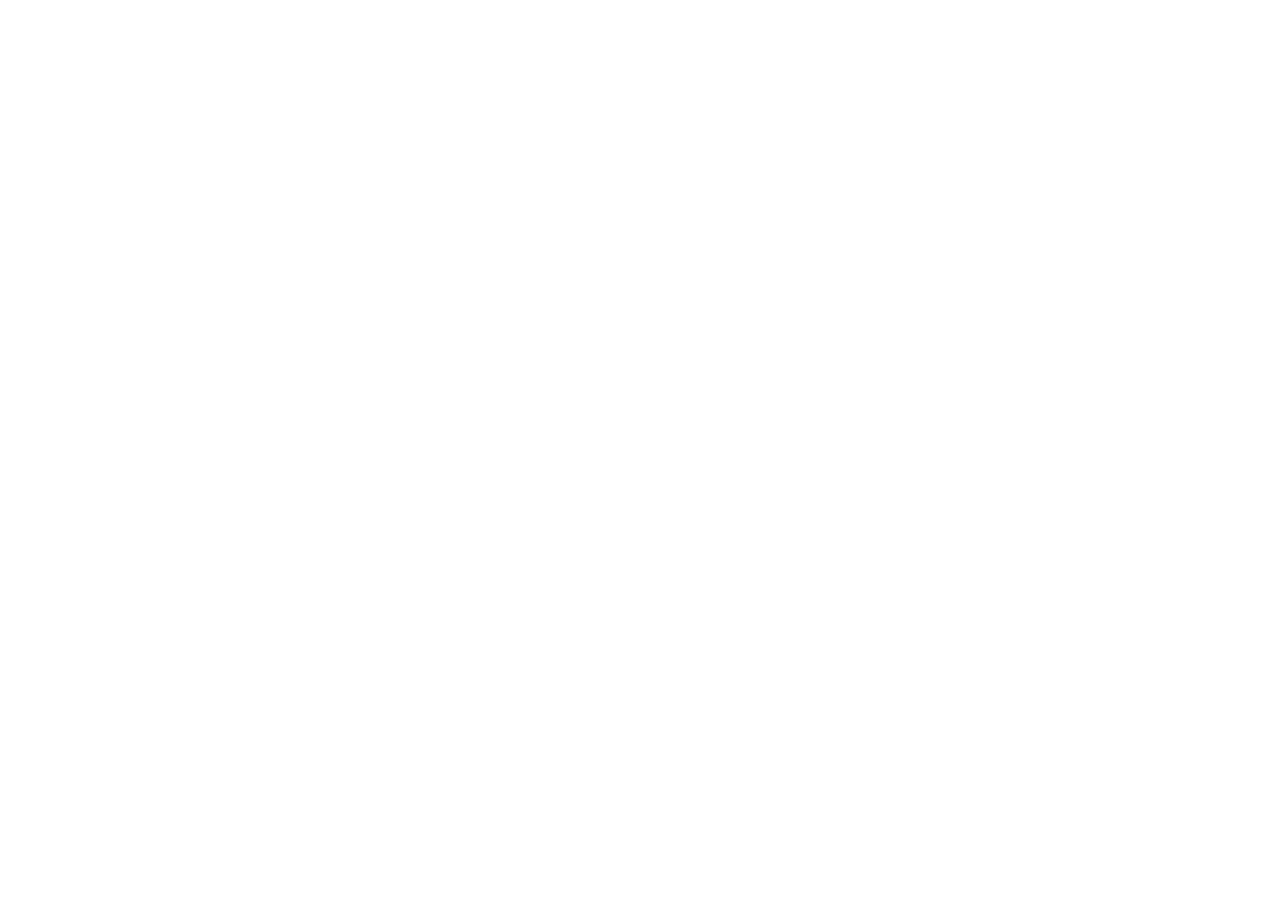
==== index.html @ cc8027e0 "sample resume and index file" ====
<!DOCTYPE html>
<html lang="en" ng-app="myApp">
<head>
    <title>Sample Resume for John Doe</title>
    <meta name="viewport" content="width=device-width, initial-scale=1.0">
    <link rel="stylesheet" href="http://netdna.bootstrapcdn.com/bootstrap/3.0.3/css/bootstrap.min.css">
    <link rel="stylesheet" href="http://www.trevorallred.com/resume-io/app/themes/basic/style.css">

    <!--[if lt IE 9]>
    <script src="http://oss.maxcdn.com/libs/html5shiv/3.7.0/html5shiv.js"></script>
    <script src="http://oss.maxcdn.com/libs/respond.js/1.3.0/respond.min.js"></script>
    <![endif]-->

    <script src="http://ajax.googleapis.com/ajax/libs/angularjs/1.2.9/angular.min.js"></script>
    <script src="http://ajax.googleapis.com/ajax/libs/angularjs/1.2.9/angular-route.min.js"></script>
    <script src="app/js/app.js"></script>
    <script src="app/js/controllers.js"></script>
    <script src="app/js/services.js"></script>
</head>
<body>
<div ng-view></div>

</body>
</html>
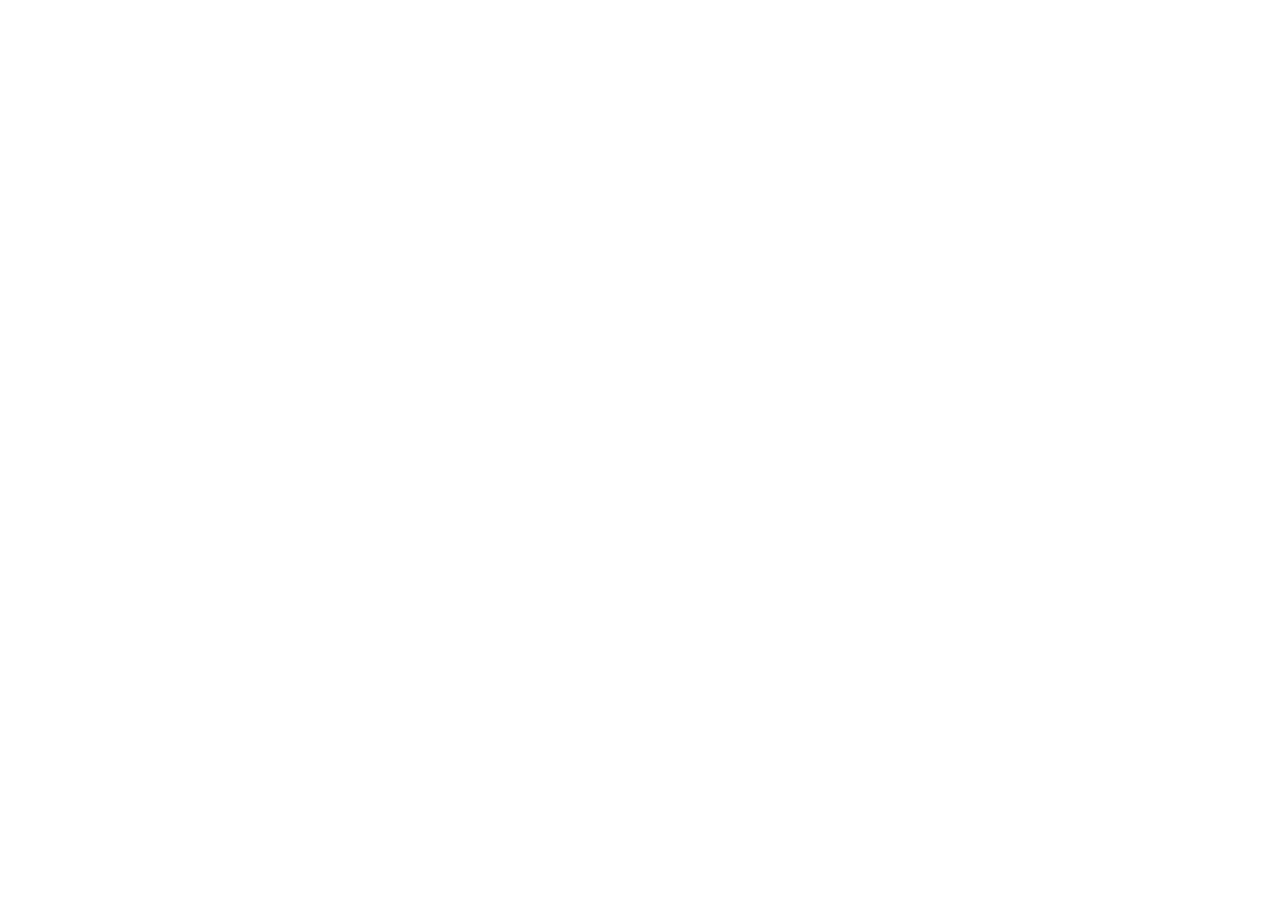
==== commit 6ec9f890: "added environment config" ====
--- a/index.html
+++ b/index.html
@@ -1,24 +1,29 @@
 <!DOCTYPE html>
 <html lang="en" ng-app="myApp">
 <head>
-    <title>Sample Resume for John Doe</title>
-    <meta name="viewport" content="width=device-width, initial-scale=1.0">
-    <link rel="stylesheet" href="http://netdna.bootstrapcdn.com/bootstrap/3.0.3/css/bootstrap.min.css">
-    <link rel="stylesheet" href="http://www.trevorallred.com/resume-io/app/themes/basic/style.css">
+    <title ng-bind="'Resume for ' + $root.title"></title>
+    <meta name="viewport" content="width=device-width, initial-scale=1.0, maximum-scale=1.0, user-scalable=no">
+    <link rel="stylesheet" href="bower_components/bootstrap/dist/css/bootstrap.min.css">
+    <link rel="stylesheet" href="app/themes/basic/style.css">
 
     <!--[if lt IE 9]>
-    <script src="http://oss.maxcdn.com/libs/html5shiv/3.7.0/html5shiv.js"></script>
-    <script src="http://oss.maxcdn.com/libs/respond.js/1.3.0/respond.min.js"></script>
+    <script src="bower_components/html5shiv/html5shiv.js"></script>
+    <script src="bower_components/respond/respond.min.js"></script>
     <![endif]-->
 
-    <script src="http://ajax.googleapis.com/ajax/libs/angularjs/1.2.9/angular.min.js"></script>
-    <script src="http://ajax.googleapis.com/ajax/libs/angularjs/1.2.9/angular-route.min.js"></script>
+    <script src="bower_components/angular/angular.min.js"></script>
+    <script src="bower_components/angular-route/angular-route.min.js"></script>
+    <script src="bower_components/angular-sanitize/angular-sanitize.min.js"></script>
+    <script src="bower_components/angular-bootstrap/ui-bootstrap-tpls.min.js"></script>
+
+    <!--<script src="app/resume-io.min.js"></script>-->
     <script src="app/js/app.js"></script>
     <script src="app/js/controllers.js"></script>
     <script src="app/js/services.js"></script>
+
+    <script src="app/env/dev.js"></script>
 </head>
 <body>
 <div ng-view></div>
-
 </body>
 </html>
--- a/app/themes/basic/style.css
+++ b/app/themes/basic/style.css
@@ -0,0 +1,94 @@
+html, body {
+    height: 100%;
+}
+
+h1, h3 {
+    text-align: center;
+}
+
+div.profile-photo {
+    text-align: center;
+}
+
+div.profile-photo img {
+    width: 100%;
+    max-width: 200px;
+}
+
+img.logo-thumb {
+    max-height: 300px;
+}
+
+.list-group-item {
+    margin-bottom: 3px;
+}
+
+.where .dates, .what .dates {
+    float: right;
+}
+
+.how {
+    padding: 1em;
+    background-color: #f7f7f9;
+    border: 1px solid #e1e1e8;
+    border-radius: 4px;
+    border-left: 3px solid #eee;
+}
+
+.how h3 {
+    float: left;
+    margin: -2px 15px 0px 0px;
+}
+
+.how .badge {
+    margin: 2px;
+}
+
+#wrap {
+    min-height: 100%;
+    height: auto;
+    /* Negative indent footer by it's height */
+    margin: 0 auto -0px;
+    padding: 0 0 60px;
+}
+
+.what .carousel-inner {
+    /* height: 300px; */
+    margin-bottom: 1em;
+}
+
+footer {
+    height: 50px;
+    background-color: #f9f9f9;
+    margin-top: 0px;
+    padding-top: 15px;
+    font-size: 12px;
+    color: gray;
+}
+
+@media (max-width: 767px) {
+    footer {
+        margin-left: -20px;
+        margin-right: -20px;
+        padding-left: 20px;
+        padding-right: 20px;
+    }
+}
+
+.badge-1 {
+
+}
+
+.badge-2 {
+    font-size: 1.35em;
+}
+
+.badge-3 {
+    font-size: 2em;
+}
+
+.logo {
+    max-height: 300px;
+    max-width: 300px;
+    width: 100%;
+}
